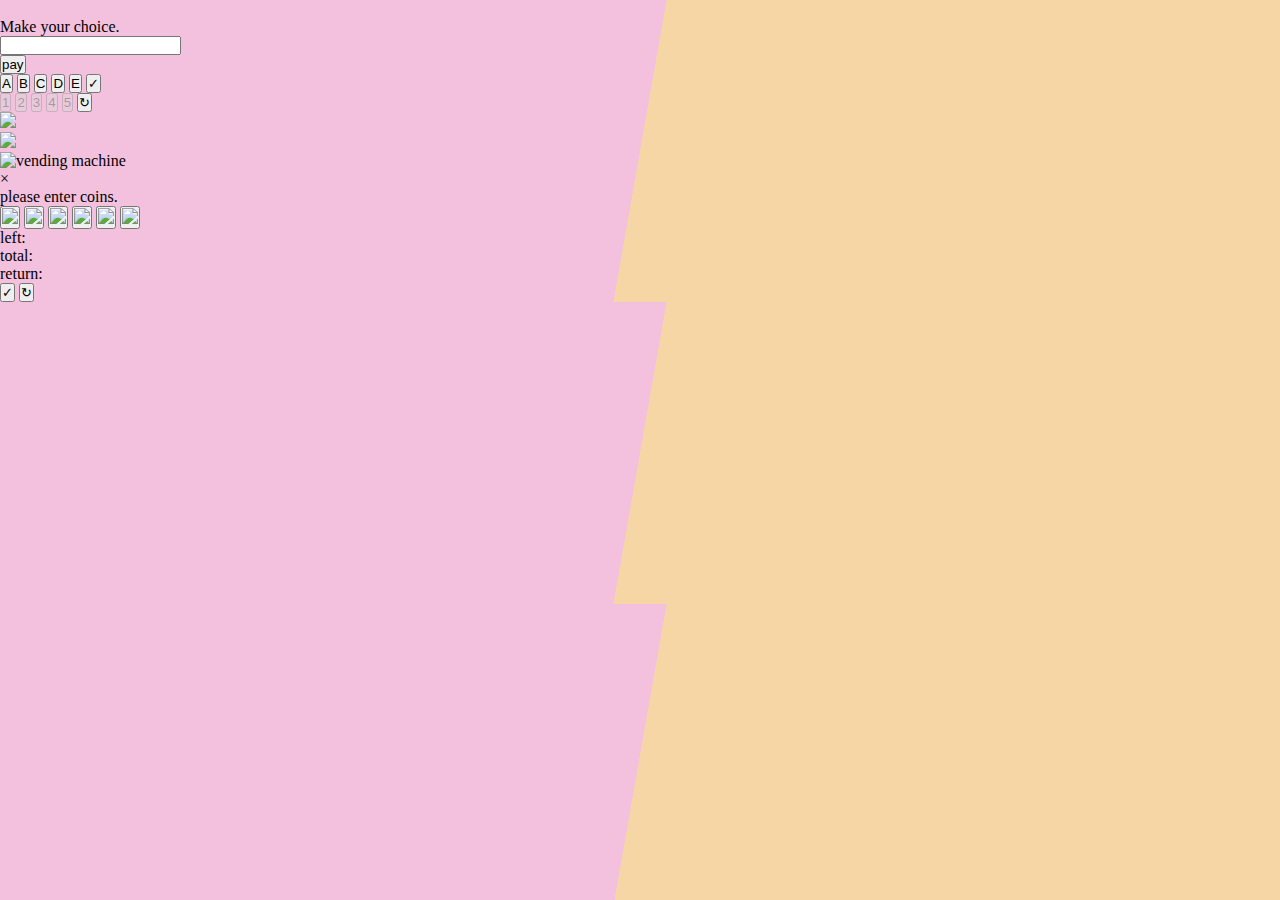
==== revamp/index.html @ 26356e58 "revamp started" ====
<!DOCTYPE html>
<html lang="en">
<head>
    <meta charset="UTF-8">
    <meta http-equiv="X-UA-Compatible" content="IE=edge">
    <meta name="viewport" content="width=device-width, initial-scale=1.0">
    <script src="https://ajax.googleapis.com/ajax/libs/jquery/3.6.3/jquery.min.js"></script>
    <link rel="stylesheet" href="./styles/style.css"></link>
    <title>Vending Machine</title>
</head>
<img>
    <div id="leftContainer">

<!--text bubble-->
        <div id="bubble"></div>

        <div id="textContainer">
            <p id="textBox" class="text" type="text">Make your choice.</p>
            <input id="textInput"></input>
            <img id="orderImg" src="" alt="" />
        </div>

        
            <!--on hover item description container-->
        <div id="descriptionBox" src="#"></div>
    </img>

<!--button container-->
        <div id="btnContainer">
            <button class="payButton">pay</button>
            <div>
                <input type="button" class="btn letter" value="A" onclick="enabler()"></input>
                <input type="button" class="btn letter" value="B" onclick="enabler()"></input>
                <input type="button" class="btn letter" value="C" onclick="enabler()"></input>
                <input type="button" class="btn letter" value="D" onclick="enabler()"></input>
                <input type="button" class="btn letter" value="E" onclick="enabler()"></input>
                <input type="submit" class="check btn" id="check" value="&check;" onclick="getValue(event)"></input>
            </div>

            <div>
                <input type="button" class="btn number" value="1" disabled></input>
                <input type="button" class="btn number" value="2" disabled></input>
                <input type="button" class="btn number" value="3" disabled></input>
                <input type="button" class="btn number" value="4" disabled></input>
                <input type="button" class="btn number" value="5" disabled></input>
                <input type="button" class="reset btn" id="delete" value="&#x21bb;"></input>
            </div>
            
        </div>
    </div>

<!--menu slider-->
        <div id="menuContainer">

             <div class="scrollBtn" id="up">
                <img src="./images/up.png"></img>
            </div>
         
         
            <div class="itemContainer"></div>
      

          <div class="scrollBtn" id="down">
            <img src="./images/down.png"></img>
          </div>
          
 </div>

<!--vending machine-->
        <image id="machine" src="./images/machine.png" alt="vending machine"></image>      

        <div id="payContainer">
            <div class="payContent text">

                <span class="close">&times;</span>
                <p class="textPayment"></p>
                <p class="enterCoins text" type="text">please enter coins.</p>

            <div id="coinContainer">
                <button id="eur2" class="coinButton"><img value="2" src="./images/2euro.png"></img></button>
                <button id="eur1" class="coinButton"><img value="1" src="./images/1euro.png"></img></button>
                <button id="cent50" class="coinButton"><img value=".50" src="./images/50cent.png"></img></button>
                <button id="cent20" class="coinButton"><img value=".20" src="./images/20cent.png"></img></button>
                <button id="cent10" class="coinButton"><img value=".10" src="./images/10cent.png"></img></button>
                <button id="cent5" class="coinButton "><img value=".05" src="./images/5cent.png"></img></button>
            </div>



            <div class="payTextContainer">
                <div class="payTextWrapper">
                    <p class="payText" id="left">left: </p>
                    <p class="payText" id="total">total: </p>
                    <p class="payText" id="return">return: </p>
                </div>

                <div class="payButtonWrapper">
                    <button type="submit" id="confirmButton" class="check btn">&check;</button>
                    <button id="reset" class="reset btn">&#x21bb;</button>
                </div>
            </div>
        </div>
     
<script src="./apps/app.js"></script>
<script src="./apps/text.js"></script>
</body>
</html>
---- revamp/styles/style.css ----
* {
  margin: 0;
  padding: 0;
  box-sizing: border-box;
}

body {
  background: linear-gradient(100deg, rgb(243, 193, 222) 50%, rgb(245, 214, 164) 50%);
}/*# sourceMappingURL=style.css.map */
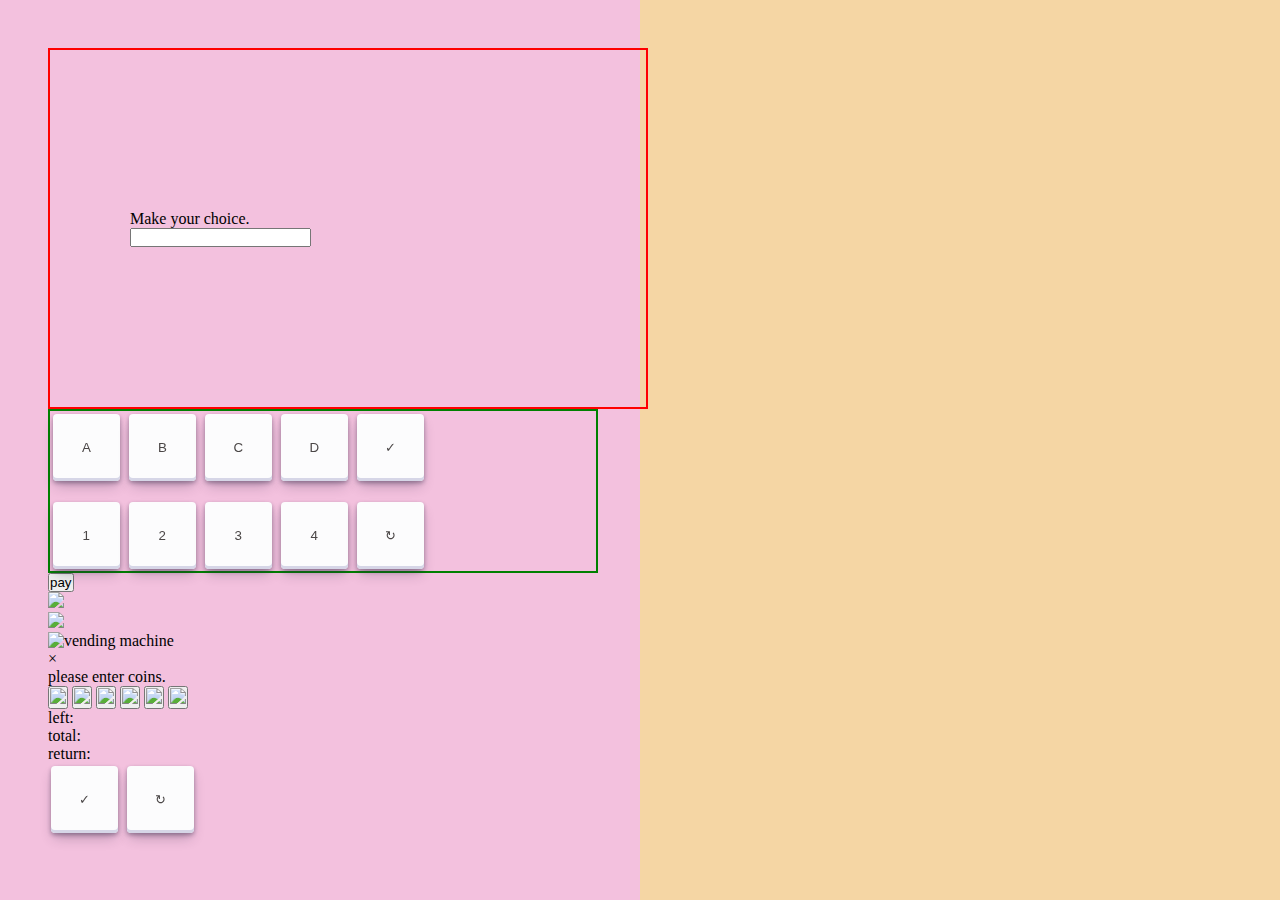
==== commit 9a7bb0f9: "button size" ====
--- a/revamp/index.html
+++ b/revamp/index.html
@@ -8,32 +8,24 @@
     <link rel="stylesheet" href="./styles/style.css"></link>
     <title>Vending Machine</title>
 </head>
-<img>
-    <div id="leftContainer">
 
-<!--text bubble-->
-        <div id="bubble"></div>
 
-        <div id="textContainer">
-            <p id="textBox" class="text" type="text">Make your choice.</p>
-            <input id="textInput"></input>
-            <img id="orderImg" src="" alt="" />
+<!--text screen / bubble-->
+        <div id="screen">
+            <div id="textContainer">
+                <p id="textBox" class="text" type="text">Make your choice.</p>
+                <input id="textInput"></input>
+                <img id="orderImg" src="" alt="" />
+            </div>
         </div>
-
-        
-            <!--on hover item description container-->
-        <div id="descriptionBox" src="#"></div>
-    </img>
 
 <!--button container-->
         <div id="btnContainer">
-            <button class="payButton">pay</button>
             <div>
                 <input type="button" class="btn letter" value="A" onclick="enabler()"></input>
                 <input type="button" class="btn letter" value="B" onclick="enabler()"></input>
                 <input type="button" class="btn letter" value="C" onclick="enabler()"></input>
                 <input type="button" class="btn letter" value="D" onclick="enabler()"></input>
-                <input type="button" class="btn letter" value="E" onclick="enabler()"></input>
                 <input type="submit" class="check btn" id="check" value="&check;" onclick="getValue(event)"></input>
             </div>
 
@@ -42,12 +34,17 @@
                 <input type="button" class="btn number" value="2" disabled></input>
                 <input type="button" class="btn number" value="3" disabled></input>
                 <input type="button" class="btn number" value="4" disabled></input>
-                <input type="button" class="btn number" value="5" disabled></input>
                 <input type="button" class="reset btn" id="delete" value="&#x21bb;"></input>
             </div>
-            
         </div>
-    </div>
+        <button class="payButton">pay</button>
+
+
+            <!--on hover item description container-->
+        <div id="descriptionBox" src="#"></div>
+    </img>
+
+
 
 <!--menu slider-->
         <div id="menuContainer">
--- a/revamp/styles/style.css
+++ b/revamp/styles/style.css
@@ -1,3 +1,4 @@
+/* colors */
 * {
   margin: 0;
   padding: 0;
@@ -5,5 +6,60 @@
 }
 
 body {
-  background: linear-gradient(100deg, rgb(243, 193, 222) 50%, rgb(245, 214, 164) 50%);
+  background: linear-gradient(90deg, rgb(243, 193, 222) 50%, rgb(245, 214, 164) 50%);
+  padding: 3rem;
+}
+
+#screen {
+  border: red 2px solid;
+  width: clamp(300px, 100%, 600px);
+  padding: 10rem 5rem;
+}
+
+#btnContainer {
+  border: green 2px solid;
+  width: clamp(300px, 100%, 550px);
+  display: flex;
+  flex-wrap: wrap;
+  gap: 1rem;
+}
+
+.btn {
+  border-radius: 4px;
+  border-width: 0;
+  box-shadow: rgba(45, 35, 66, 0.4) 0 2px 4px, rgba(45, 35, 66, 0.3) 0 7px 13px -3px, #d6d6e7 0 -3px 0 inset;
+  box-sizing: border-box;
+  color: rgb(75, 71, 71);
+  cursor: pointer;
+  transition: box-shadow 0.15s, transform 0.15s;
+  touch-action: manipulation;
+  will-change: box-shadow, transform;
+  align-items: center;
+  justify-content: center;
+  appearance: none;
+  background: #fcfcfd;
+  height: 5em;
+  width: 5em;
+  padding: 0 16px;
+  position: relative;
+  text-decoration: none;
+  margin: 0.2em;
+}
+
+.btn:focus,
+.payButton:focus {
+  box-shadow: #d6d6e7 0 0 0 1.5px inset, rgba(45, 35, 66, 0.4) 0 2px 4px, rgba(45, 35, 66, 0.3) 0 7px 13px -3px, #d6d6e7 0 -3px 0 inset;
+}
+
+.btn:hover,
+.payButton:hover {
+  box-shadow: rgba(45, 35, 66, 0.4) 0 4px 8px, rgba(45, 35, 66, 0.3) 0 7px 13px -3px, #d6d6e7 0 -3px 0 inset;
+  transform: translateY(-5px);
+  z-index: 1;
+}
+
+.btn:active,
+.payButton:active {
+  box-shadow: #d6d6e7 0 3px 7px inset;
+  transform: translateY(2px);
 }/*# sourceMappingURL=style.css.map */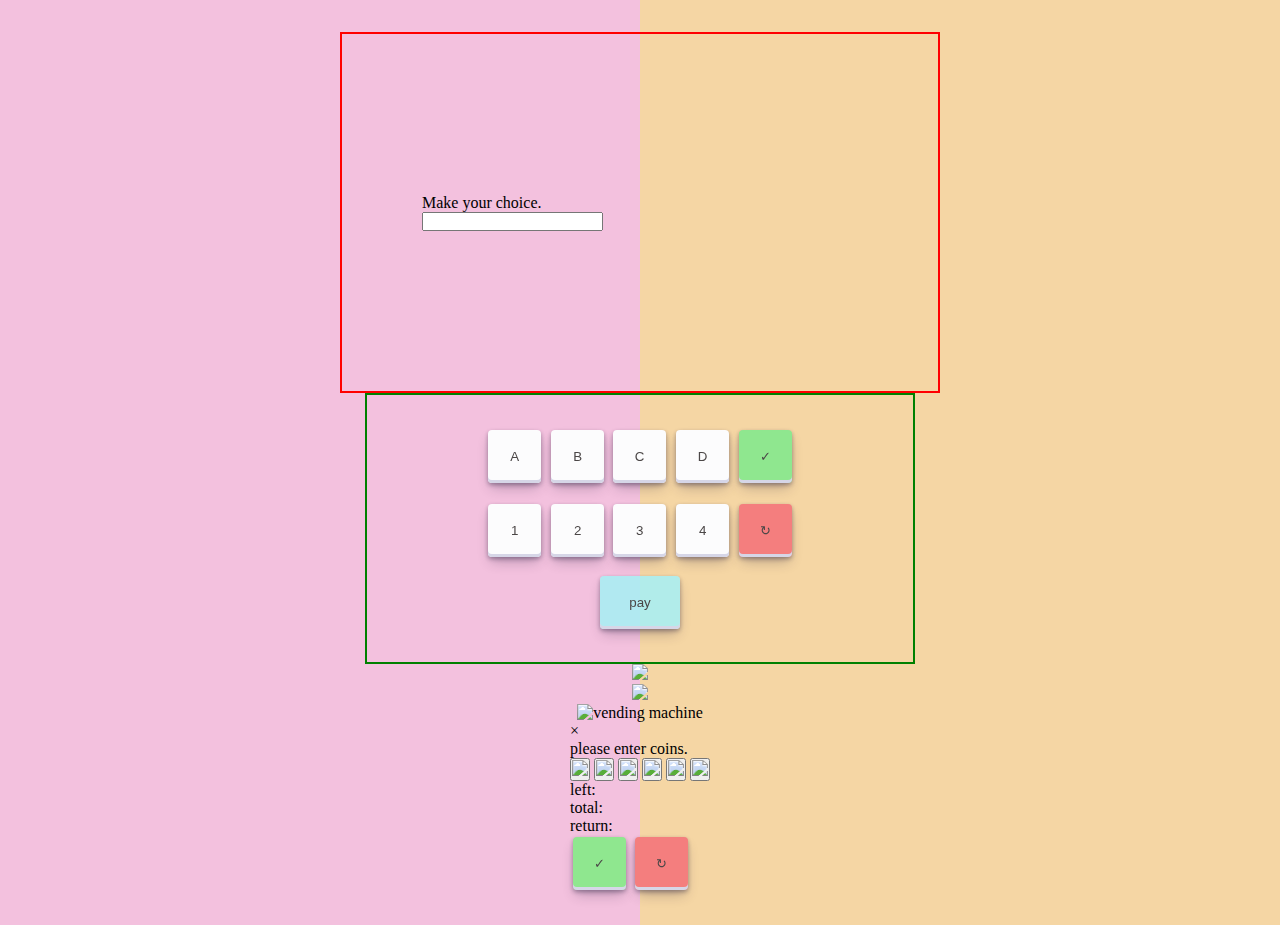
==== commit dfe3f1a7: "buttons placed" ====
--- a/revamp/index.html
+++ b/revamp/index.html
@@ -36,8 +36,10 @@
                 <input type="button" class="btn number" value="4" disabled></input>
                 <input type="button" class="reset btn" id="delete" value="&#x21bb;"></input>
             </div>
+
+            <button class="payButton">pay</button>
         </div>
-        <button class="payButton">pay</button>
+        
 
 
             <!--on hover item description container-->
--- a/revamp/styles/style.css
+++ b/revamp/styles/style.css
@@ -7,7 +7,10 @@
 
 body {
   background: linear-gradient(90deg, rgb(243, 193, 222) 50%, rgb(245, 214, 164) 50%);
-  padding: 3rem;
+  padding: 2rem;
+  display: flex;
+  flex-direction: column;
+  align-items: center;
 }
 
 #screen {
@@ -20,8 +23,10 @@
   border: green 2px solid;
   width: clamp(300px, 100%, 550px);
   display: flex;
-  flex-wrap: wrap;
+  flex-direction: column;
+  align-items: center;
   gap: 1rem;
+  padding: 2rem 0;
 }
 
 .btn {
@@ -38,10 +43,8 @@
   justify-content: center;
   appearance: none;
   background: #fcfcfd;
-  height: 5em;
-  width: 5em;
-  padding: 0 16px;
-  position: relative;
+  height: 4em;
+  width: 4em;
   text-decoration: none;
   margin: 0.2em;
 }
@@ -62,4 +65,27 @@
 .payButton:active {
   box-shadow: #d6d6e7 0 3px 7px inset;
   transform: translateY(2px);
+}
+
+.reset {
+  background: rgb(244, 126, 126);
+}
+
+.check {
+  background: rgb(143, 231, 143);
+}
+
+.payButton {
+  border-radius: 4px;
+  border-width: 0;
+  box-shadow: rgba(45, 35, 66, 0.4) 0 2px 4px, rgba(45, 35, 66, 0.3) 0 7px 13px -3px, #d6d6e7 0 -3px 0 inset;
+  box-sizing: border-box;
+  color: rgb(75, 71, 71);
+  cursor: pointer;
+  transition: box-shadow 0.15s, transform 0.15s;
+  touch-action: manipulation;
+  will-change: box-shadow, transform;
+  height: 4em;
+  width: 6em;
+  background: rgba(167, 239, 244, 0.876);
 }/*# sourceMappingURL=style.css.map */